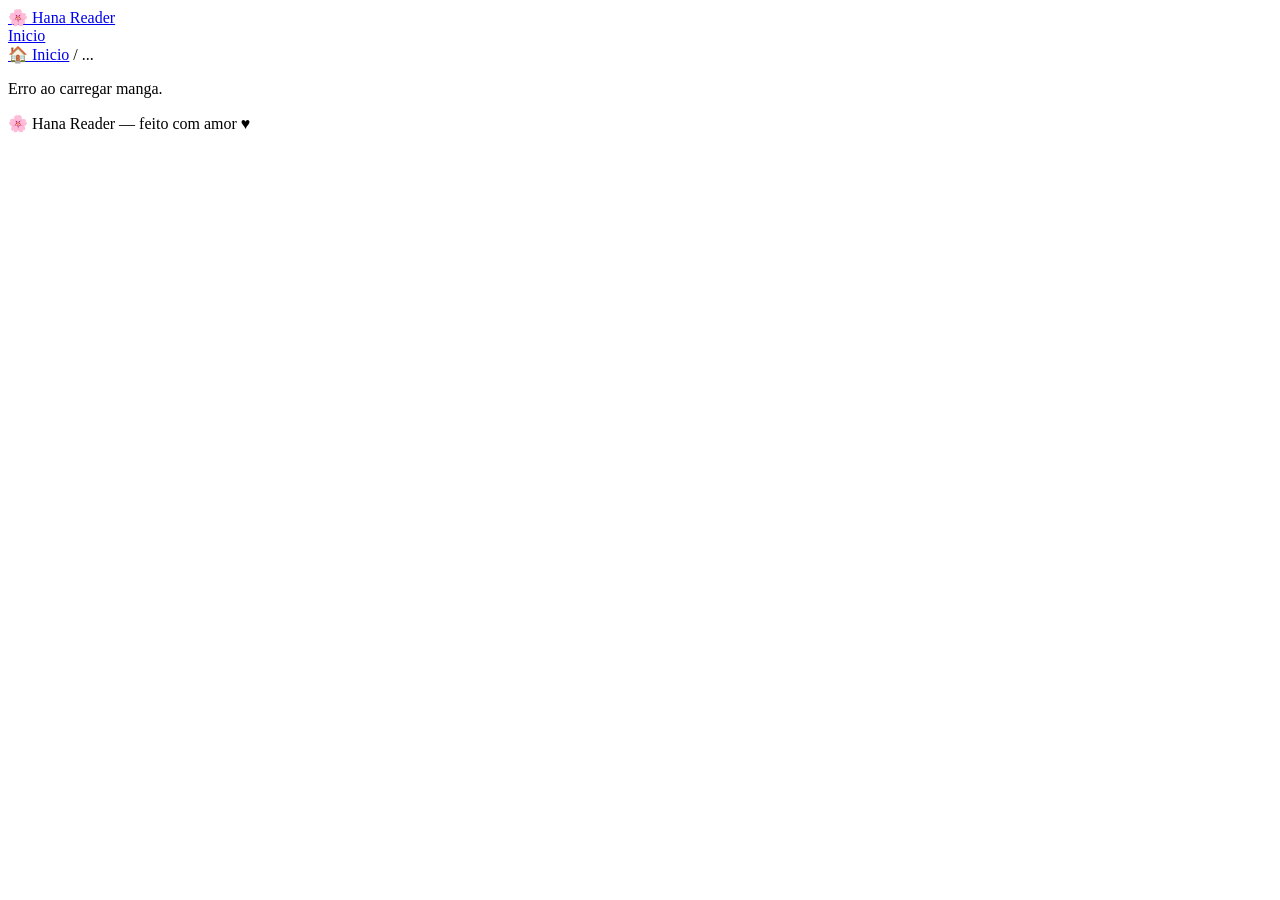
==== templates/manga.html @ 92f8b9f6 "Add manga.html template for manga reader" ====
<!DOCTYPE html>
<html lang="pt-BR">
<head>
  <meta charset="UTF-8">
  <meta name="viewport" content="width=device-width, initial-scale=1.0">
  <title>Hana Reader 🌸</title>
  <link rel="preconnect" href="https://fonts.googleapis.com">
  <link href="https://fonts.googleapis.com/css2?family=Nunito:wght@400;600;700;800&display=swap" rel="stylesheet">
  <link rel="stylesheet" href="/static/css/style.css">
</head>
<body>
  <div class="bg-blobs">
    <div class="blob blob1"></div>
    <div class="blob blob2"></div>
  </div>

  <header class="header">
    <div class="header-inner">
      <a href="/" class="logo">🌸 <span>Hana</span> Reader</a>
      <nav class="nav">
        <a href="/" class="nav-link">Inicio</a>
      </nav>
    </div>
  </header>

  <main class="main">
    <div class="breadcrumb">
      <a href="/">🏠 Inicio</a> <span>/</span> <span id="bcTitle">...</span>
    </div>

    <div class="manga-hero" id="mangaHero">
      <div class="loading-full"><div class="spinner"></div></div>
    </div>

    <div class="chapters-section" id="chaptersSection" style="display:none">
      <div class="chapters-header">
        <h2 class="section-title">📚 Capitulos</h2>
        <div class="lang-toggle">
          <button class="lang-btn active" data-lang="pt-br" onclick="loadChapters('pt-br', this)">🇧🇷 PT-BR</button>
          <button class="lang-btn" data-lang="en" onclick="loadChapters('en', this)">🇺🇸 EN</button>
        </div>
      </div>
      <div class="chapters-list" id="chaptersList"></div>
    </div>
  </main>

  <footer class="footer">
    <p>🌸 Hana Reader &mdash; feito com amor &hearts;</p>
  </footer>

  <script src="/static/js/main.js"></script>
  <script>
    const mangaId = '{{ manga_id }}';
    let mangaData = null;

    async function loadManga() {
      try {
        const res = await fetch(`/api/manga/${mangaId}`);
        const data = await res.json();
        mangaData = data.data;
        renderMangaHero(mangaData);
        document.getElementById('chaptersSection').style.display = 'block';
        loadChapters('pt-br', document.querySelector('.lang-btn.active'));
      } catch(e) {
        document.getElementById('mangaHero').innerHTML = '<p class="error-msg">Erro ao carregar manga.</p>';
      }
    }

    function renderMangaHero(m) {
      const title = m.attributes.title.pt || m.attributes.title['pt-br'] || m.attributes.title.en || Object.values(m.attributes.title)[0] || 'Sem titulo';
      document.title = title + ' | Hana Reader';
      document.getElementById('bcTitle').textContent = title;
      const cover = m.relationships?.find(r => r.type === 'cover_art');
      const coverUrl = cover ? `/api/cover/${m.id}/${cover.attributes?.fileName}` : '/static/img/no-cover.png';
      const desc = m.attributes.description?.pt || m.attributes.description?.['pt-br'] || m.attributes.description?.en || '';
      const status = m.attributes.status || '';
      const statusLabel = {ongoing:'Em andamento', completed:'Completo', hiatus:'Hiato', cancelled:'Cancelado'}[status] || status;
      const tags = (m.attributes.tags || []).map(t => `<span class="tag">${t.attributes.name.en || ''}</span>`).join('');
      const author = m.relationships?.find(r => r.type === 'author');
      const authorName = author?.attributes?.name || '';
      document.getElementById('mangaHero').innerHTML = `
        <div class="manga-cover-wrap">
          <img class="manga-cover" src="${coverUrl}" alt="${title}" onerror="this.src='/static/img/no-cover.png'">
        </div>
        <div class="manga-meta">
          <h1 class="manga-title">${title}</h1>
          ${authorName ? `<p class="manga-author">✍️ ${authorName}</p>` : ''}
          <div class="manga-badges">
            <span class="badge badge-status ${status}">${statusLabel}</span>
          </div>
          <div class="manga-tags">${tags}</div>
          ${desc ? `<div class="manga-desc">${desc.substring(0,500)}${desc.length>500?'...':''}</div>` : ''}
        </div>`;
    }

    async function loadChapters(lang, btn) {
      document.querySelectorAll('.lang-btn').forEach(b => b.classList.remove('active'));
      btn.classList.add('active');
      const list = document.getElementById('chaptersList');
      list.innerHTML = '<div class="loading-grid"><div class="spinner"></div></div>';
      try {
        const res = await fetch(`/api/manga/${mangaId}/chapters?lang=${lang}&limit=500`);
        const data = await res.json();
        const chapters = data.data || [];
        if (!chapters.length) {
          list.innerHTML = '<p class="empty-msg">Nenhum capitulo disponivel neste idioma.</p>';
          return;
        }
        list.innerHTML = chapters.map(c => {
          const num = c.attributes.chapter || '?';
          const chTitle = c.attributes.title || '';
          const group = c.relationships?.find(r => r.type === 'scanlation_group');
          const groupName = group?.attributes?.name || '';
          const pages = c.attributes.pages || 0;
          return `
            <a class="chapter-item" href="/read/${mangaId}/${c.id}">
              <div class="chapter-left">
                <span class="chapter-num">Cap. ${num}</span>
                ${chTitle ? `<span class="chapter-title">${chTitle}</span>` : ''}
              </div>
              <div class="chapter-right">
                ${groupName ? `<span class="chapter-group">${groupName}</span>` : ''}
                <span class="chapter-pages">${pages} pags</span>
              </div>
            </a>`;
        }).join('');
      } catch(e) {
        list.innerHTML = '<p class="error-msg">Erro ao carregar capitulos.</p>';
      }
    }

    loadManga();
  </script>
</body>
</html>
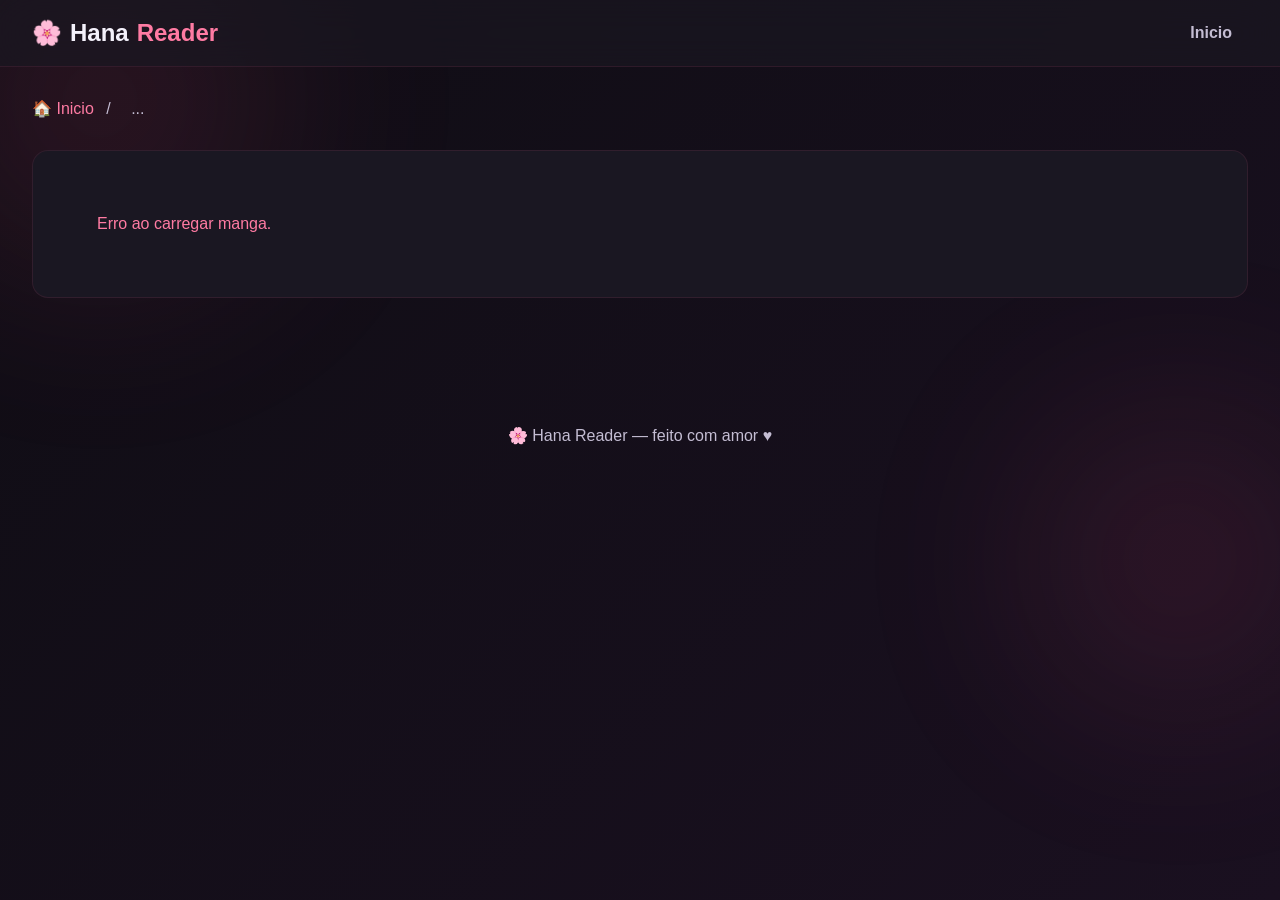
==== commit b9ce5634: "Fix manga.html: remove EN button, auto-load PT-BR chapters Removed language toggle buttons and updat" ====
--- a/templates/manga.html
+++ b/templates/manga.html
@@ -35,20 +35,13 @@
     <div class="chapters-section" id="chaptersSection" style="display:none">
       <div class="chapters-header">
         <h2 class="section-title">📚 Capitulos</h2>
-        <div class="lang-toggle">
-          <button class="lang-btn active" data-lang="pt-br" onclick="loadChapters('pt-br', this)">🇧🇷 PT-BR</button>
-          <button class="lang-btn" data-lang="en" onclick="loadChapters('en', this)">🇺🇸 EN</button>
-        </div>
       </div>
       <div class="chapters-list" id="chaptersList"></div>
     </div>
   </main>
 
-  <footer class="footer">
-    <p>🌸 Hana Reader &mdash; feito com amor &hearts;</p>
-  </footer>
+  <footer class="footer">🌸 Hana Reader — feito com amor ♥</footer>
 
-  <script src="/static/js/main.js"></script>
   <script>
     const mangaId = '{{ manga_id }}';
     let mangaData = null;
@@ -60,18 +53,19 @@
         mangaData = data.data;
         renderMangaHero(mangaData);
         document.getElementById('chaptersSection').style.display = 'block';
-        loadChapters('pt-br', document.querySelector('.lang-btn.active'));
+        loadChapters();
       } catch(e) {
         document.getElementById('mangaHero').innerHTML = '<p class="error-msg">Erro ao carregar manga.</p>';
       }
     }
 
     function renderMangaHero(m) {
-      const title = m.attributes.title.pt || m.attributes.title['pt-br'] || m.attributes.title.en || Object.values(m.attributes.title)[0] || 'Sem titulo';
+      const t = m.attributes.title;
+      const title = t.pt || t['pt-br'] || t.en || Object.values(t)[0] || 'Sem titulo';
       document.title = title + ' | Hana Reader';
       document.getElementById('bcTitle').textContent = title;
       const cover = m.relationships?.find(r => r.type === 'cover_art');
-      const coverUrl = cover ? `/api/cover/${m.id}/${cover.attributes?.fileName}` : '/static/img/no-cover.png';
+      const coverUrl = cover?.attributes?.fileName ? `/api/cover/${m.id}/${cover.attributes.fileName}` : '/static/img/no-cover.png';
       const desc = m.attributes.description?.pt || m.attributes.description?.['pt-br'] || m.attributes.description?.en || '';
       const status = m.attributes.status || '';
       const statusLabel = {ongoing:'Em andamento', completed:'Completo', hiatus:'Hiato', cancelled:'Cancelado'}[status] || status;
@@ -93,17 +87,15 @@
         </div>`;
     }
 
-    async function loadChapters(lang, btn) {
-      document.querySelectorAll('.lang-btn').forEach(b => b.classList.remove('active'));
-      btn.classList.add('active');
+    async function loadChapters() {
       const list = document.getElementById('chaptersList');
       list.innerHTML = '<div class="loading-grid"><div class="spinner"></div></div>';
       try {
-        const res = await fetch(`/api/manga/${mangaId}/chapters?lang=${lang}&limit=500`);
+        const res = await fetch(`/api/manga/${mangaId}/chapters?limit=500`);
         const data = await res.json();
         const chapters = data.data || [];
         if (!chapters.length) {
-          list.innerHTML = '<p class="empty-msg">Nenhum capitulo disponivel neste idioma.</p>';
+          list.innerHTML = '<p class="empty-msg">Nenhum capitulo disponivel em PT-BR.<br>Tente buscar em ingles no futuro.</p>';
           return;
         }
         list.innerHTML = chapters.map(c => {
@@ -112,17 +104,16 @@
           const group = c.relationships?.find(r => r.type === 'scanlation_group');
           const groupName = group?.attributes?.name || '';
           const pages = c.attributes.pages || 0;
-          return `
-            <a class="chapter-item" href="/read/${mangaId}/${c.id}">
-              <div class="chapter-left">
-                <span class="chapter-num">Cap. ${num}</span>
-                ${chTitle ? `<span class="chapter-title">${chTitle}</span>` : ''}
-              </div>
-              <div class="chapter-right">
-                ${groupName ? `<span class="chapter-group">${groupName}</span>` : ''}
-                <span class="chapter-pages">${pages} pags</span>
-              </div>
-            </a>`;
+          return `<a class="chapter-item" href="/read/${mangaId}/${c.id}">
+            <div class="chapter-left">
+              <span class="chapter-num">Cap. ${num}</span>
+              ${chTitle ? `<span class="chapter-title">${chTitle}</span>` : ''}
+            </div>
+            <div class="chapter-right">
+              ${groupName ? `<span class="chapter-group">${groupName}</span>` : ''}
+              <span class="chapter-pages">${pages} pags</span>
+            </div>
+          </a>`;
         }).join('');
       } catch(e) {
         list.innerHTML = '<p class="error-msg">Erro ao carregar capitulos.</p>';
--- a/static/css/style.css
+++ b/static/css/style.css
@@ -0,0 +1 @@
+*{margin:0;padding:0;box-sizing:border-box}:root{--pink-50:#fff5f7;--pink-100:#ffe0e8;--pink-200:#ffc0d1;--pink-300:#ff9eba;--pink-400:#ff7ba3;--pink-500:#ff578c;--pink-600:#e94e7f;--pink-700:#cc456f;--pink-800:#b03d60;--pink-900:#933450;--bg:#0f0d14;--bg-2:#1a1722;--bg-3:#25212f;--text:#f4f1fb;--text-2:#c4bdd3}body{font-family:'Nunito',sans-serif;background:linear-gradient(135deg,var(--bg) 0%,#1a1020 100%);color:var(--text);min-height:100vh;overflow-x:hidden}.bg-blobs{position:fixed;top:0;left:0;width:100%;height:100%;z-index:0;overflow:hidden;pointer-events:none}.blob{position:absolute;border-radius:50%;background:radial-gradient(circle,var(--pink-600)20%,transparent 70%);opacity:.15;filter:blur(100px);animation:float 20s infinite ease-in-out}.blob1{width:500px;height:500px;top:-150px;left:-150px;animation-delay:0s}.blob2{width:400px;height:400px;top:40%;right:-100px;animation-delay:7s}.blob3{width:350px;height:350px;bottom:-100px;left:30%;animation-delay:14s}@keyframes float{0%,100%{transform:translate(0,0) scale(1)}33%{transform:translate(50px,-50px) scale(1.05)}66%{transform:translate(-30px,30px) scale(.95)}}.header{position:relative;z-index:10;background:rgba(26,23,34,.7);backdrop-filter:blur(20px);border-bottom:1px solid rgba(255,87,140,.1);padding:1rem 0}.header-inner{max-width:1400px;margin:0 auto;padding:0 2rem;display:flex;align-items:center;justify-content:space-between}.logo{font-size:1.5rem;font-weight:800;color:var(--pink-400);text-decoration:none;display:flex;align-items:center;gap:.5rem;transition:all .3s}.logo:hover{color:var(--pink-300);transform:translateY(-2px)}.logo span{color:var(--text)}.nav{display:flex;gap:2rem}.nav-link{color:var(--text-2);text-decoration:none;font-weight:600;padding:.5rem 1rem;border-radius:8px;transition:all .3s}.nav-link:hover,.nav-link.active{color:var(--pink-400);background:rgba(255,87,140,.1)}.main{position:relative;z-index:5;max-width:1400px;margin:0 auto;padding:2rem}.hero{text-align:center;padding:4rem 2rem;margin-bottom:4rem}.hero-title{font-size:3.5rem;font-weight:800;margin-bottom:1rem;background:linear-gradient(135deg,var(--pink-300),var(--pink-500));-webkit-background-clip:text;-webkit-text-fill-color:transparent;line-height:1.2}.highlight{color:var(--pink-400)}.hero-sub{font-size:1.2rem;color:var(--text-2);margin-bottom:3rem}.search-wrap{max-width:700px;margin:0 auto}.search-box{display:flex;background:var(--bg-2);border:2px solid rgba(255,87,140,.2);border-radius:12px;overflow:hidden;transition:all .3s}.search-box:focus-within{border-color:var(--pink-500);box-shadow:0 0 20px rgba(255,87,140,.3)}.search-icon{padding:1rem;color:var(--pink-400);font-size:1.3rem}.search-input{flex:1;border:none;background:transparent;color:var(--text);font-size:1rem;padding:1rem .5rem;outline:none}.search-input::placeholder{color:var(--text-2);opacity:.6}.search-btn{padding:1rem 2rem;background:linear-gradient(135deg,var(--pink-500),var(--pink-700));color:#fff;border:none;font-weight:700;cursor:pointer;transition:all .3s}.search-btn:hover{transform:translateY(-2px);box-shadow:0 5px 15px rgba(255,87,140,.4)}.lang-toggle{display:flex;gap:1rem;justify-content:center;margin-top:1.5rem}.lang-btn{padding:.6rem 1.5rem;background:var(--bg-2);border:2px solid rgba(255,87,140,.2);border-radius:8px;color:var(--text-2);font-weight:600;cursor:pointer;transition:all .3s}.lang-btn:hover{border-color:var(--pink-400);color:var(--pink-400)}.lang-btn.active{background:var(--pink-500);border-color:var(--pink-500);color:#fff}.section-title{font-size:2rem;font-weight:700;margin-bottom:2rem;color:var(--text)}.grid{display:grid;grid-template-columns:repeat(auto-fill,minmax(200px,1fr));gap:2rem;margin-bottom:3rem}.card{background:var(--bg-2);border:1px solid rgba(255,87,140,.1);border-radius:12px;overflow:hidden;text-decoration:none;transition:all .3s;display:block}.card:hover{transform:translateY(-8px);box-shadow:0 10px 30px rgba(255,87,140,.2);border-color:var(--pink-500)}.card-cover{position:relative;padding-top:140%;overflow:hidden;background:var(--bg-3)}.card-cover img{position:absolute;top:0;left:0;width:100%;height:100%;object-fit:cover;transition:transform .5s}.card:hover .card-cover img{transform:scale(1.05)}.card-status{position:absolute;top:.5rem;right:.5rem;padding:.3rem .8rem;border-radius:6px;font-size:.75rem;font-weight:700;background:var(--pink-600);color:#fff;text-transform:uppercase}.card-info{padding:1rem}.card-title{font-size:1rem;font-weight:700;color:var(--text);margin-bottom:.5rem;line-height:1.3;display:-webkit-box;-webkit-line-clamp:2;-webkit-box-orient:vertical;overflow:hidden}.card-tags{display:flex;flex-wrap:wrap;gap:.4rem}.tag{padding:.2rem .6rem;background:rgba(255,87,140,.15);border-radius:4px;font-size:.7rem;color:var(--pink-300)}.footer{text-align:center;padding:3rem 2rem;color:var(--text-2);position:relative;z-index:10}.manga-hero{display:flex;gap:3rem;background:var(--bg-2);border:1px solid rgba(255,87,140,.1);border-radius:16px;padding:2rem;margin-bottom:3rem}.manga-cover-wrap{flex-shrink:0}.manga-cover{width:250px;height:350px;object-fit:cover;border-radius:12px;box-shadow:0 10px 30px rgba(0,0,0,.5)}.manga-meta{flex:1}.manga-title{font-size:2.5rem;font-weight:800;margin-bottom:1rem;color:var(--text)}.manga-author{color:var(--pink-400);margin-bottom:1.5rem;font-size:1.1rem}.manga-badges{display:flex;gap:1rem;margin-bottom:1.5rem}.badge{padding:.5rem 1rem;border-radius:8px;font-weight:700;font-size:.9rem}.badge-status{background:var(--pink-500);color:#fff}.manga-tags{display:flex;flex-wrap:wrap;gap:.6rem;margin-bottom:1.5rem}.manga-desc{line-height:1.7;color:var(--text-2)}.chapters-section{background:var(--bg-2);border:1px solid rgba(255,87,140,.1);border-radius:16px;padding:2rem}.chapters-header{display:flex;justify-content:space-between;align-items:center;margin-bottom:2rem}.chapters-list{display:flex;flex-direction:column;gap:.8rem}.chapter-item{display:flex;justify-content:space-between;align-items:center;padding:1rem 1.5rem;background:var(--bg-3);border:1px solid rgba(255,87,140,.1);border-radius:8px;text-decoration:none;color:var(--text);transition:all .3s}.chapter-item:hover{background:var(--bg);border-color:var(--pink-500);transform:translateX(5px)}.chapter-left{display:flex;gap:1rem;align-items:center}.chapter-num{font-weight:700;color:var(--pink-400)}.chapter-title{color:var(--text-2)}.chapter-right{display:flex;gap:1rem;align-items:center;font-size:.85rem;color:var(--text-2)}.breadcrumb{margin-bottom:2rem;color:var(--text-2)}.breadcrumb a{color:var(--pink-400);text-decoration:none}.breadcrumb span{margin:0 .5rem}.reader-body{background:#000;margin:0;padding:0;overflow-x:hidden}.reader-header{position:fixed;top:0;left:0;right:0;background:rgba(0,0,0,.9);backdrop-filter:blur(10px);border-bottom:1px solid rgba(255,87,140,.2);padding:1rem 2rem;z-index:100;transition:transform .3s}.reader-header.hidden{transform:translateY(-100%)}.reader-header-inner{display:flex;justify-content:space-between;align-items:center}.reader-nav{display:flex;gap:1rem;align-items:center}.reader-progress{color:var(--text);font-weight:600}.reader-controls{display:flex;gap:1rem}.reader-btn,.mode-btn{padding:.6rem 1.2rem;background:var(--bg-3);border:1px solid rgba(255,87,140,.3);border-radius:8px;color:var(--text);cursor:pointer;transition:all .3s;text-decoration:none;font-size:1.2rem;font-weight:700}.reader-btn:hover,.mode-btn:hover{background:var(--pink-600);border-color:var(--pink-500)}.mode-btn.active{background:var(--pink-500);border-color:var(--pink-500)}.reader-container{min-height:100vh;padding-top:80px}.reader-container.paged{display:flex;align-items:center;justify-content:center;position:relative;background:#000}.page-wrap{max-width:100%;max-height:calc(100vh - 150px);display:flex;align-items:center;justify-content:center}.page-img{max-width:100%;max-height:calc(100vh - 150px);object-fit:contain;opacity:0;transition:opacity .3s}.page-img.loaded{opacity:1}.page-click-left,.page-click-right{position:fixed;top:80px;bottom:70px;width:30%;cursor:pointer;z-index:10}.page-click-left{left:0}.page-click-right{right:0}.reader-container.strip{display:flex;flex-direction:column;align-items:center;gap:0;background:#000;padding-bottom:2rem}.strip-img{max-width:900px;width:100%;height:auto;display:block;opacity:0;transition:opacity .3s}.strip-img.loaded{opacity:1}.reader-footer{position:fixed;bottom:0;left:0;right:0;background:rgba(0,0,0,.95);backdrop-filter:blur(10px);border-top:1px solid rgba(255,87,140,.2);padding:1rem 2rem;z-index:100;display:flex;align-items:center;gap:1rem}.footer-nav-btn{padding:.6rem 1.5rem;background:var(--pink-600);border:none;border-radius:8px;color:#fff;font-weight:700;cursor:pointer;transition:all .3s}.footer-nav-btn:hover{background:var(--pink-700)}.footer-thumbnails{flex:1;display:flex;gap:.5rem;overflow-x:auto;padding:.5rem 0}.footer-thumbnails::-webkit-scrollbar{height:6px}.footer-thumbnails::-webkit-scrollbar-thumb{background:var(--pink-600);border-radius:3px}.thumb{width:60px;height:80px;object-fit:cover;border-radius:4px;cursor:pointer;border:2px solid transparent;transition:all .3s;opacity:.6}.thumb:hover,.thumb.active{opacity:1;border-color:var(--pink-500)}.loading-grid,.loading-full{display:flex;align-items:center;justify-content:center;min-height:200px}.spinner{width:50px;height:50px;border:4px solid rgba(255,87,140,.2);border-top-color:var(--pink-500);border-radius:50%;animation:spin 1s linear infinite}@keyframes spin{to{transform:rotate(360deg)}}.error-msg{color:var(--pink-400);text-align:center;padding:2rem}.empty-msg{color:var(--text-2);text-align:center;padding:2rem}.toast{position:fixed;bottom:2rem;right:2rem;padding:1rem 2rem;background:var(--pink-600);color:#fff;border-radius:8px;box-shadow:0 5px 15px rgba(0,0,0,.3);opacity:0;transform:translateY(20px);transition:all .3s;z-index:1000}.toast.show{opacity:1;transform:translateY(0)}@media(max-width:768px){.hero-title{font-size:2.5rem}.manga-hero{flex-direction:column}.manga-cover{width:200px;height:280px}.grid{grid-template-columns:repeat(auto-fill,minmax(150px,1fr));gap:1rem}}
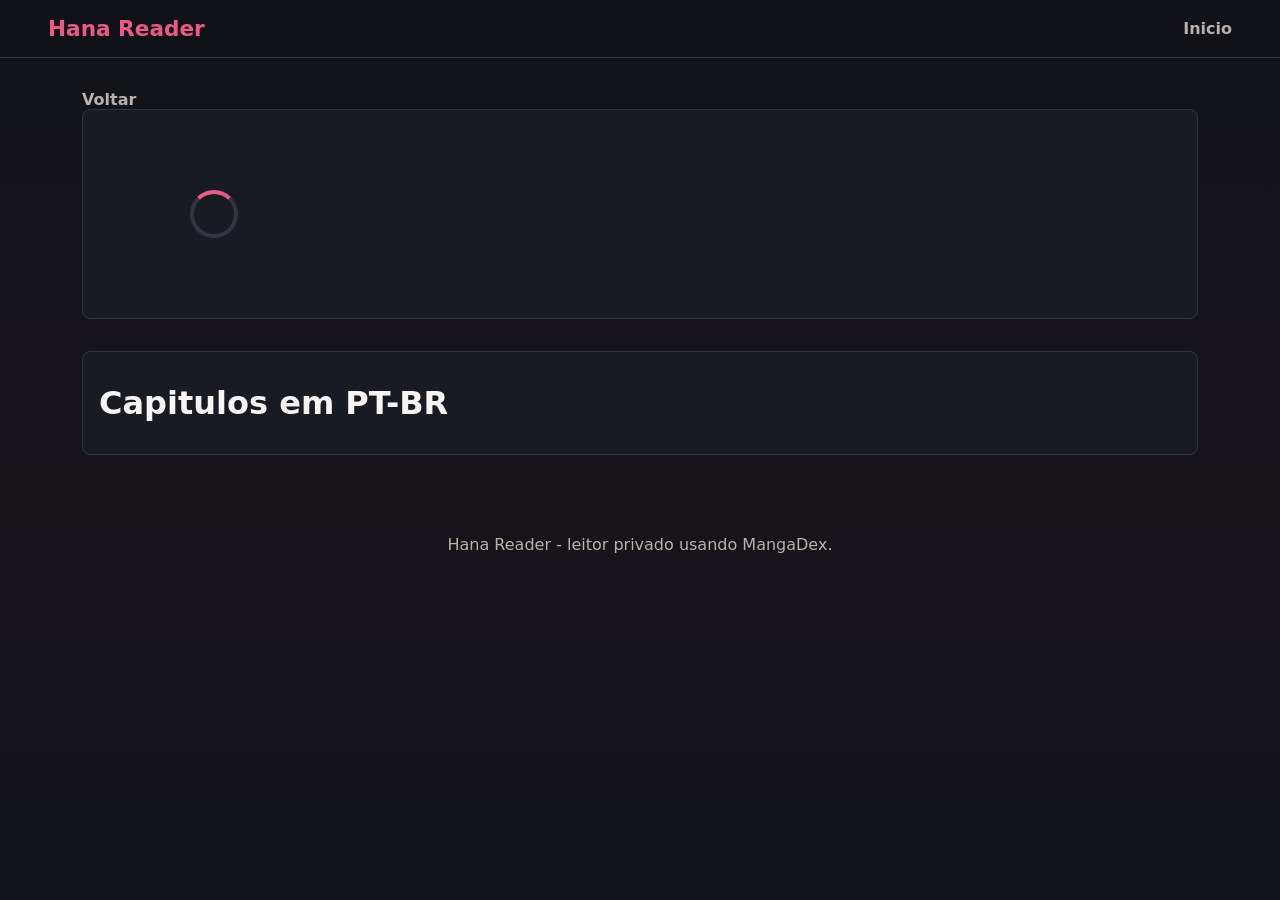
==== commit fae1d80e: "Finaliza leitor Hana para Vercel" ====
--- a/templates/manga.html
+++ b/templates/manga.html
@@ -1,126 +1,32 @@
-<!DOCTYPE html>
+<!doctype html>
 <html lang="pt-BR">
 <head>
-  <meta charset="UTF-8">
-  <meta name="viewport" content="width=device-width, initial-scale=1.0">
-  <title>Hana Reader 🌸</title>
+  <meta charset="utf-8">
+  <meta name="viewport" content="width=device-width, initial-scale=1">
+  <title>Hana Reader</title>
   <link rel="preconnect" href="https://fonts.googleapis.com">
   <link href="https://fonts.googleapis.com/css2?family=Nunito:wght@400;600;700;800&display=swap" rel="stylesheet">
   <link rel="stylesheet" href="/static/css/style.css">
 </head>
-<body>
-  <div class="bg-blobs">
-    <div class="blob blob1"></div>
-    <div class="blob blob2"></div>
-  </div>
-
-  <header class="header">
-    <div class="header-inner">
-      <a href="/" class="logo">🌸 <span>Hana</span> Reader</a>
-      <nav class="nav">
-        <a href="/" class="nav-link">Inicio</a>
-      </nav>
-    </div>
+<body data-page="manga" data-manga-id="{{ manga_id }}">
+  <header class="topbar">
+    <a class="brand" href="/">Hana Reader</a>
+    <nav><a href="/">Inicio</a></nav>
   </header>
 
-  <main class="main">
-    <div class="breadcrumb">
-      <a href="/">🏠 Inicio</a> <span>/</span> <span id="bcTitle">...</span>
-    </div>
-
-    <div class="manga-hero" id="mangaHero">
-      <div class="loading-full"><div class="spinner"></div></div>
-    </div>
-
-    <div class="chapters-section" id="chaptersSection" style="display:none">
-      <div class="chapters-header">
-        <h2 class="section-title">📚 Capitulos</h2>
+  <main class="shell">
+    <a class="back" href="/">Voltar</a>
+    <section class="manga-panel" id="mangaPanel"></section>
+    <section class="chapters">
+      <div class="section-head">
+        <h2>Capitulos em PT-BR</h2>
+        <span id="chapterCount"></span>
       </div>
-      <div class="chapters-list" id="chaptersList"></div>
-    </div>
+      <div id="chaptersList"></div>
+    </section>
   </main>
 
-  <footer class="footer">🌸 Hana Reader — feito com amor ♥</footer>
-
-  <script>
-    const mangaId = '{{ manga_id }}';
-    let mangaData = null;
-
-    async function loadManga() {
-      try {
-        const res = await fetch(`/api/manga/${mangaId}`);
-        const data = await res.json();
-        mangaData = data.data;
-        renderMangaHero(mangaData);
-        document.getElementById('chaptersSection').style.display = 'block';
-        loadChapters();
-      } catch(e) {
-        document.getElementById('mangaHero').innerHTML = '<p class="error-msg">Erro ao carregar manga.</p>';
-      }
-    }
-
-    function renderMangaHero(m) {
-      const t = m.attributes.title;
-      const title = t.pt || t['pt-br'] || t.en || Object.values(t)[0] || 'Sem titulo';
-      document.title = title + ' | Hana Reader';
-      document.getElementById('bcTitle').textContent = title;
-      const cover = m.relationships?.find(r => r.type === 'cover_art');
-      const coverUrl = cover?.attributes?.fileName ? `/api/cover/${m.id}/${cover.attributes.fileName}` : '/static/img/no-cover.png';
-      const desc = m.attributes.description?.pt || m.attributes.description?.['pt-br'] || m.attributes.description?.en || '';
-      const status = m.attributes.status || '';
-      const statusLabel = {ongoing:'Em andamento', completed:'Completo', hiatus:'Hiato', cancelled:'Cancelado'}[status] || status;
-      const tags = (m.attributes.tags || []).map(t => `<span class="tag">${t.attributes.name.en || ''}</span>`).join('');
-      const author = m.relationships?.find(r => r.type === 'author');
-      const authorName = author?.attributes?.name || '';
-      document.getElementById('mangaHero').innerHTML = `
-        <div class="manga-cover-wrap">
-          <img class="manga-cover" src="${coverUrl}" alt="${title}" onerror="this.src='/static/img/no-cover.png'">
-        </div>
-        <div class="manga-meta">
-          <h1 class="manga-title">${title}</h1>
-          ${authorName ? `<p class="manga-author">✍️ ${authorName}</p>` : ''}
-          <div class="manga-badges">
-            <span class="badge badge-status ${status}">${statusLabel}</span>
-          </div>
-          <div class="manga-tags">${tags}</div>
-          ${desc ? `<div class="manga-desc">${desc.substring(0,500)}${desc.length>500?'...':''}</div>` : ''}
-        </div>`;
-    }
-
-    async function loadChapters() {
-      const list = document.getElementById('chaptersList');
-      list.innerHTML = '<div class="loading-grid"><div class="spinner"></div></div>';
-      try {
-        const res = await fetch(`/api/manga/${mangaId}/chapters?limit=500`);
-        const data = await res.json();
-        const chapters = data.data || [];
-        if (!chapters.length) {
-          list.innerHTML = '<p class="empty-msg">Nenhum capitulo disponivel em PT-BR.<br>Tente buscar em ingles no futuro.</p>';
-          return;
-        }
-        list.innerHTML = chapters.map(c => {
-          const num = c.attributes.chapter || '?';
-          const chTitle = c.attributes.title || '';
-          const group = c.relationships?.find(r => r.type === 'scanlation_group');
-          const groupName = group?.attributes?.name || '';
-          const pages = c.attributes.pages || 0;
-          return `<a class="chapter-item" href="/read/${mangaId}/${c.id}">
-            <div class="chapter-left">
-              <span class="chapter-num">Cap. ${num}</span>
-              ${chTitle ? `<span class="chapter-title">${chTitle}</span>` : ''}
-            </div>
-            <div class="chapter-right">
-              ${groupName ? `<span class="chapter-group">${groupName}</span>` : ''}
-              <span class="chapter-pages">${pages} pags</span>
-            </div>
-          </a>`;
-        }).join('');
-      } catch(e) {
-        list.innerHTML = '<p class="error-msg">Erro ao carregar capitulos.</p>';
-      }
-    }
-
-    loadManga();
-  </script>
+  <footer>Hana Reader - leitor privado usando MangaDex.</footer>
+  <script src="/static/js/main.js"></script>
 </body>
 </html>
--- a/static/css/style.css
+++ b/static/css/style.css
@@ -1 +1 @@
-*{margin:0;padding:0;box-sizing:border-box}:root{--pink-50:#fff5f7;--pink-100:#ffe0e8;--pink-200:#ffc0d1;--pink-300:#ff9eba;--pink-400:#ff7ba3;--pink-500:#ff578c;--pink-600:#e94e7f;--pink-700:#cc456f;--pink-800:#b03d60;--pink-900:#933450;--bg:#0f0d14;--bg-2:#1a1722;--bg-3:#25212f;--text:#f4f1fb;--text-2:#c4bdd3}body{font-family:'Nunito',sans-serif;background:linear-gradient(135deg,var(--bg) 0%,#1a1020 100%);color:var(--text);min-height:100vh;overflow-x:hidden}.bg-blobs{position:fixed;top:0;left:0;width:100%;height:100%;z-index:0;overflow:hidden;pointer-events:none}.blob{position:absolute;border-radius:50%;background:radial-gradient(circle,var(--pink-600)20%,transparent 70%);opacity:.15;filter:blur(100px);animation:float 20s infinite ease-in-out}.blob1{width:500px;height:500px;top:-150px;left:-150px;animation-delay:0s}.blob2{width:400px;height:400px;top:40%;right:-100px;animation-delay:7s}.blob3{width:350px;height:350px;bottom:-100px;left:30%;animation-delay:14s}@keyframes float{0%,100%{transform:translate(0,0) scale(1)}33%{transform:translate(50px,-50px) scale(1.05)}66%{transform:translate(-30px,30px) scale(.95)}}.header{position:relative;z-index:10;background:rgba(26,23,34,.7);backdrop-filter:blur(20px);border-bottom:1px solid rgba(255,87,140,.1);padding:1rem 0}.header-inner{max-width:1400px;margin:0 auto;padding:0 2rem;display:flex;align-items:center;justify-content:space-between}.logo{font-size:1.5rem;font-weight:800;color:var(--pink-400);text-decoration:none;display:flex;align-items:center;gap:.5rem;transition:all .3s}.logo:hover{color:var(--pink-300);transform:translateY(-2px)}.logo span{color:var(--text)}.nav{display:flex;gap:2rem}.nav-link{color:var(--text-2);text-decoration:none;font-weight:600;padding:.5rem 1rem;border-radius:8px;transition:all .3s}.nav-link:hover,.nav-link.active{color:var(--pink-400);background:rgba(255,87,140,.1)}.main{position:relative;z-index:5;max-width:1400px;margin:0 auto;padding:2rem}.hero{text-align:center;padding:4rem 2rem;margin-bottom:4rem}.hero-title{font-size:3.5rem;font-weight:800;margin-bottom:1rem;background:linear-gradient(135deg,var(--pink-300),var(--pink-500));-webkit-background-clip:text;-webkit-text-fill-color:transparent;line-height:1.2}.highlight{color:var(--pink-400)}.hero-sub{font-size:1.2rem;color:var(--text-2);margin-bottom:3rem}.search-wrap{max-width:700px;margin:0 auto}.search-box{display:flex;background:var(--bg-2);border:2px solid rgba(255,87,140,.2);border-radius:12px;overflow:hidden;transition:all .3s}.search-box:focus-within{border-color:var(--pink-500);box-shadow:0 0 20px rgba(255,87,140,.3)}.search-icon{padding:1rem;color:var(--pink-400);font-size:1.3rem}.search-input{flex:1;border:none;background:transparent;color:var(--text);font-size:1rem;padding:1rem .5rem;outline:none}.search-input::placeholder{color:var(--text-2);opacity:.6}.search-btn{padding:1rem 2rem;background:linear-gradient(135deg,var(--pink-500),var(--pink-700));color:#fff;border:none;font-weight:700;cursor:pointer;transition:all .3s}.search-btn:hover{transform:translateY(-2px);box-shadow:0 5px 15px rgba(255,87,140,.4)}.lang-toggle{display:flex;gap:1rem;justify-content:center;margin-top:1.5rem}.lang-btn{padding:.6rem 1.5rem;background:var(--bg-2);border:2px solid rgba(255,87,140,.2);border-radius:8px;color:var(--text-2);font-weight:600;cursor:pointer;transition:all .3s}.lang-btn:hover{border-color:var(--pink-400);color:var(--pink-400)}.lang-btn.active{background:var(--pink-500);border-color:var(--pink-500);color:#fff}.section-title{font-size:2rem;font-weight:700;margin-bottom:2rem;color:var(--text)}.grid{display:grid;grid-template-columns:repeat(auto-fill,minmax(200px,1fr));gap:2rem;margin-bottom:3rem}.card{background:var(--bg-2);border:1px solid rgba(255,87,140,.1);border-radius:12px;overflow:hidden;text-decoration:none;transition:all .3s;display:block}.card:hover{transform:translateY(-8px);box-shadow:0 10px 30px rgba(255,87,140,.2);border-color:var(--pink-500)}.card-cover{position:relative;padding-top:140%;overflow:hidden;background:var(--bg-3)}.card-cover img{position:absolute;top:0;left:0;width:100%;height:100%;object-fit:cover;transition:transform .5s}.card:hover .card-cover img{transform:scale(1.05)}.card-status{position:absolute;top:.5rem;right:.5rem;padding:.3rem .8rem;border-radius:6px;font-size:.75rem;font-weight:700;background:var(--pink-600);color:#fff;text-transform:uppercase}.card-info{padding:1rem}.card-title{font-size:1rem;font-weight:700;color:var(--text);margin-bottom:.5rem;line-height:1.3;display:-webkit-box;-webkit-line-clamp:2;-webkit-box-orient:vertical;overflow:hidden}.card-tags{display:flex;flex-wrap:wrap;gap:.4rem}.tag{padding:.2rem .6rem;background:rgba(255,87,140,.15);border-radius:4px;font-size:.7rem;color:var(--pink-300)}.footer{text-align:center;padding:3rem 2rem;color:var(--text-2);position:relative;z-index:10}.manga-hero{display:flex;gap:3rem;background:var(--bg-2);border:1px solid rgba(255,87,140,.1);border-radius:16px;padding:2rem;margin-bottom:3rem}.manga-cover-wrap{flex-shrink:0}.manga-cover{width:250px;height:350px;object-fit:cover;border-radius:12px;box-shadow:0 10px 30px rgba(0,0,0,.5)}.manga-meta{flex:1}.manga-title{font-size:2.5rem;font-weight:800;margin-bottom:1rem;color:var(--text)}.manga-author{color:var(--pink-400);margin-bottom:1.5rem;font-size:1.1rem}.manga-badges{display:flex;gap:1rem;margin-bottom:1.5rem}.badge{padding:.5rem 1rem;border-radius:8px;font-weight:700;font-size:.9rem}.badge-status{background:var(--pink-500);color:#fff}.manga-tags{display:flex;flex-wrap:wrap;gap:.6rem;margin-bottom:1.5rem}.manga-desc{line-height:1.7;color:var(--text-2)}.chapters-section{background:var(--bg-2);border:1px solid rgba(255,87,140,.1);border-radius:16px;padding:2rem}.chapters-header{display:flex;justify-content:space-between;align-items:center;margin-bottom:2rem}.chapters-list{display:flex;flex-direction:column;gap:.8rem}.chapter-item{display:flex;justify-content:space-between;align-items:center;padding:1rem 1.5rem;background:var(--bg-3);border:1px solid rgba(255,87,140,.1);border-radius:8px;text-decoration:none;color:var(--text);transition:all .3s}.chapter-item:hover{background:var(--bg);border-color:var(--pink-500);transform:translateX(5px)}.chapter-left{display:flex;gap:1rem;align-items:center}.chapter-num{font-weight:700;color:var(--pink-400)}.chapter-title{color:var(--text-2)}.chapter-right{display:flex;gap:1rem;align-items:center;font-size:.85rem;color:var(--text-2)}.breadcrumb{margin-bottom:2rem;color:var(--text-2)}.breadcrumb a{color:var(--pink-400);text-decoration:none}.breadcrumb span{margin:0 .5rem}.reader-body{background:#000;margin:0;padding:0;overflow-x:hidden}.reader-header{position:fixed;top:0;left:0;right:0;background:rgba(0,0,0,.9);backdrop-filter:blur(10px);border-bottom:1px solid rgba(255,87,140,.2);padding:1rem 2rem;z-index:100;transition:transform .3s}.reader-header.hidden{transform:translateY(-100%)}.reader-header-inner{display:flex;justify-content:space-between;align-items:center}.reader-nav{display:flex;gap:1rem;align-items:center}.reader-progress{color:var(--text);font-weight:600}.reader-controls{display:flex;gap:1rem}.reader-btn,.mode-btn{padding:.6rem 1.2rem;background:var(--bg-3);border:1px solid rgba(255,87,140,.3);border-radius:8px;color:var(--text);cursor:pointer;transition:all .3s;text-decoration:none;font-size:1.2rem;font-weight:700}.reader-btn:hover,.mode-btn:hover{background:var(--pink-600);border-color:var(--pink-500)}.mode-btn.active{background:var(--pink-500);border-color:var(--pink-500)}.reader-container{min-height:100vh;padding-top:80px}.reader-container.paged{display:flex;align-items:center;justify-content:center;position:relative;background:#000}.page-wrap{max-width:100%;max-height:calc(100vh - 150px);display:flex;align-items:center;justify-content:center}.page-img{max-width:100%;max-height:calc(100vh - 150px);object-fit:contain;opacity:0;transition:opacity .3s}.page-img.loaded{opacity:1}.page-click-left,.page-click-right{position:fixed;top:80px;bottom:70px;width:30%;cursor:pointer;z-index:10}.page-click-left{left:0}.page-click-right{right:0}.reader-container.strip{display:flex;flex-direction:column;align-items:center;gap:0;background:#000;padding-bottom:2rem}.strip-img{max-width:900px;width:100%;height:auto;display:block;opacity:0;transition:opacity .3s}.strip-img.loaded{opacity:1}.reader-footer{position:fixed;bottom:0;left:0;right:0;background:rgba(0,0,0,.95);backdrop-filter:blur(10px);border-top:1px solid rgba(255,87,140,.2);padding:1rem 2rem;z-index:100;display:flex;align-items:center;gap:1rem}.footer-nav-btn{padding:.6rem 1.5rem;background:var(--pink-600);border:none;border-radius:8px;color:#fff;font-weight:700;cursor:pointer;transition:all .3s}.footer-nav-btn:hover{background:var(--pink-700)}.footer-thumbnails{flex:1;display:flex;gap:.5rem;overflow-x:auto;padding:.5rem 0}.footer-thumbnails::-webkit-scrollbar{height:6px}.footer-thumbnails::-webkit-scrollbar-thumb{background:var(--pink-600);border-radius:3px}.thumb{width:60px;height:80px;object-fit:cover;border-radius:4px;cursor:pointer;border:2px solid transparent;transition:all .3s;opacity:.6}.thumb:hover,.thumb.active{opacity:1;border-color:var(--pink-500)}.loading-grid,.loading-full{display:flex;align-items:center;justify-content:center;min-height:200px}.spinner{width:50px;height:50px;border:4px solid rgba(255,87,140,.2);border-top-color:var(--pink-500);border-radius:50%;animation:spin 1s linear infinite}@keyframes spin{to{transform:rotate(360deg)}}.error-msg{color:var(--pink-400);text-align:center;padding:2rem}.empty-msg{color:var(--text-2);text-align:center;padding:2rem}.toast{position:fixed;bottom:2rem;right:2rem;padding:1rem 2rem;background:var(--pink-600);color:#fff;border-radius:8px;box-shadow:0 5px 15px rgba(0,0,0,.3);opacity:0;transform:translateY(20px);transition:all .3s;z-index:1000}.toast.show{opacity:1;transform:translateY(0)}@media(max-width:768px){.hero-title{font-size:2.5rem}.manga-hero{flex-direction:column}.manga-cover{width:200px;height:280px}.grid{grid-template-columns:repeat(auto-fill,minmax(150px,1fr));gap:1rem}}
+:root{--bg:#111318;--panel:#181b22;--panel2:#20242d;--text:#f7f4f2;--muted:#b8b1ad;--line:#303641;--accent:#e95b85;--accent2:#56c6b6;--warn:#f2b35d}*{box-sizing:border-box}body{margin:0;min-height:100vh;background:linear-gradient(180deg,#111318,#17141a 55%,#111318);color:var(--text);font-family:Nunito,system-ui,sans-serif}a{color:inherit;text-decoration:none}button,input,select{font:inherit}.topbar,.readerbar{position:sticky;top:0;z-index:5;display:flex;align-items:center;justify-content:space-between;gap:1rem;padding:1rem clamp(1rem,4vw,3rem);background:rgba(17,19,24,.9);border-bottom:1px solid var(--line);backdrop-filter:blur(14px)}.brand{font-weight:800;font-size:1.35rem;color:var(--accent)}nav a,.back{color:var(--muted);font-weight:700}.active,nav a:hover,.back:hover{color:var(--text)}.shell{width:min(1180px,100%);margin:auto;padding:2rem clamp(1rem,3vw,2rem)}.hero{padding:clamp(2rem,8vw,5rem) 0 2rem}.eyebrow{margin:0 0 .8rem;color:var(--accent2);font-weight:800;text-transform:uppercase;font-size:.78rem;letter-spacing:.08em}.hero h1,.manga-panel h1{max-width:760px;margin:.2rem 0 1.3rem;font-size:clamp(2rem,6vw,4.6rem);line-height:1.02}.search{display:flex;max-width:760px;background:var(--panel);border:1px solid var(--line);border-radius:8px;overflow:hidden}.search input{flex:1;min-width:0;padding:1rem;background:transparent;border:0;color:var(--text);outline:0}.search button,.pager button,.reader-actions button,.ghost{border:0;border-left:1px solid var(--line);background:var(--accent);color:white;font-weight:800;padding:.85rem 1.1rem;cursor:pointer}.filters{display:grid;grid-template-columns:260px 1fr;gap:1rem;align-items:end;margin:0 0 2rem}.filters label{display:block;margin-bottom:.45rem;color:var(--muted);font-size:.85rem;font-weight:800}.filters select{width:100%;height:42px;border:1px solid var(--line);border-radius:8px;background:var(--panel);color:var(--text);padding:0 .8rem}.letters{display:flex;flex-wrap:wrap;gap:.35rem}.letters button{min-width:36px;height:36px;border:1px solid var(--line);border-radius:8px;background:var(--panel);color:var(--muted);cursor:pointer}.letters .active,.letters button:hover{border-color:var(--accent);color:white}.section-head{display:flex;align-items:center;justify-content:space-between;gap:1rem;margin:1rem 0}.section-head h2{margin:0;font-size:clamp(1.4rem,4vw,2rem)}.ghost{border:1px solid var(--line);background:var(--panel2);border-radius:8px}.grid{display:grid;grid-template-columns:repeat(auto-fill,minmax(150px,1fr));gap:1rem}.card{min-width:0;background:var(--panel);border:1px solid var(--line);border-radius:8px;overflow:hidden;transition:.18s ease}.card:hover{transform:translateY(-4px);border-color:var(--accent)}.cover,.detail-cover{aspect-ratio:2/3;background:var(--panel2);overflow:hidden}.cover img,.detail-cover img{width:100%;height:100%;object-fit:cover;display:block}.cover-fallback{display:grid;place-items:center;width:100%;height:100%;background:linear-gradient(135deg,var(--panel2),#27313a);color:var(--accent2);font-size:2rem;font-weight:800}.card-body{display:grid;gap:.45rem;padding:.8rem}.card-body strong{line-height:1.2;display:-webkit-box;-webkit-line-clamp:2;-webkit-box-orient:vertical;overflow:hidden}.card-body small,.chapter small,.manga-panel p{color:var(--muted)}.chips{display:flex;flex-wrap:wrap;gap:.3rem}.chips span{font-size:.72rem;color:#ffdbe6;background:rgba(233,91,133,.14);border:1px solid rgba(233,91,133,.2);border-radius:999px;padding:.15rem .45rem}.pager{display:flex;align-items:center;justify-content:center;gap:1rem;margin:2rem 0}.pager button{border:1px solid var(--line);border-radius:8px;background:var(--panel2)}.pager button:disabled{opacity:.45;cursor:not-allowed}.manga-panel{display:grid;grid-template-columns:230px 1fr;gap:2rem;align-items:start;margin-bottom:2rem;padding:1rem;background:var(--panel);border:1px solid var(--line);border-radius:8px}.detail-cover{border-radius:8px}.chapters{background:var(--panel);border:1px solid var(--line);border-radius:8px;padding:1rem}.chapter{display:grid;grid-template-columns:90px 1fr 70px;gap:1rem;align-items:center;padding:1rem;border-top:1px solid var(--line)}.chapter:hover{background:var(--panel2)}.chapter strong{color:var(--accent)}.loading{width:48px;height:48px;margin:4rem auto;border-radius:50%;border:4px solid var(--line);border-top-color:var(--accent);animation:spin .8s linear infinite}.empty{grid-column:1/-1;text-align:center;color:var(--muted);padding:3rem 1rem}@keyframes spin{to{transform:rotate(1turn)}}footer{text-align:center;color:var(--muted);padding:3rem 1rem}.reader{background:#050505}.readerbar{position:fixed;left:0;right:0}.reader-actions{display:flex;align-items:center;gap:.6rem}.reader-actions button{border:1px solid #333;border-radius:8px;background:#1b1b1b;padding:.55rem .8rem}.reader-stage{min-height:100vh;padding-top:76px}.reader-stage.strip{display:flex;flex-direction:column;align-items:center}.reader-stage.strip img{width:min(100%,920px);height:auto;display:block}.reader-stage.paged{display:grid;place-items:center;padding:86px 1rem 1rem}.reader-stage.paged img{max-width:100%;max-height:calc(100vh - 110px);object-fit:contain}@media(max-width:760px){.filters,.manga-panel{grid-template-columns:1fr}.search{flex-direction:column}.search button{border-left:0;border-top:1px solid var(--line)}.grid{grid-template-columns:repeat(2,minmax(0,1fr))}.chapter{grid-template-columns:1fr}.readerbar{align-items:flex-start;flex-direction:column}.reader-stage{padding-top:126px}}
